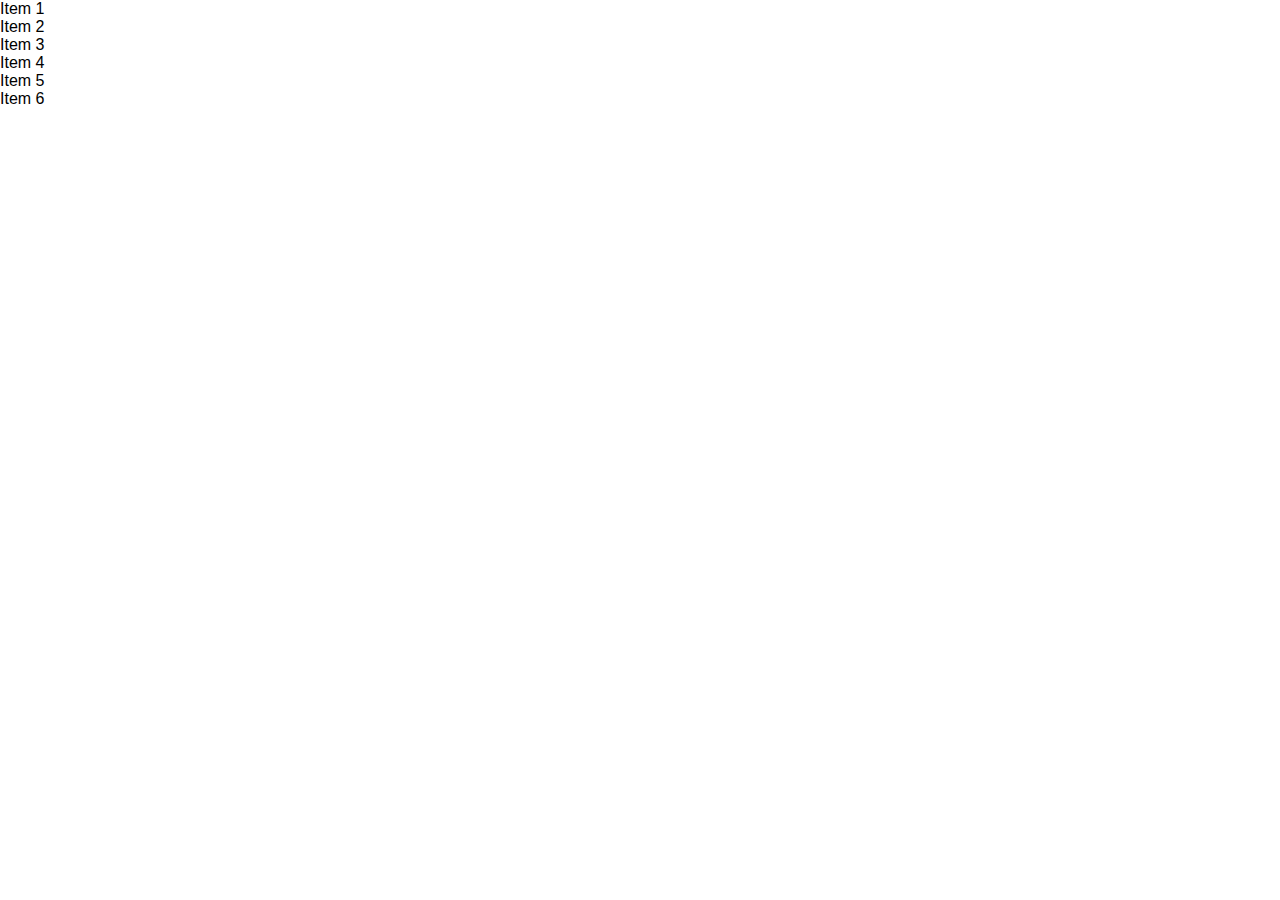
==== flex-item.html @ bd7b8d7a ":sparkles: arquivos iniciais para a aula <3" ====
<!DOCTYPE html>
<html lang="en">

<head>
  <meta charset="UTF-8">
  <meta http-equiv="X-UA-Compatible" content="IE=edge">
  <meta name="viewport" content="width=device-width, initial-scale=1.0">
  <link rel="stylesheet" href="style.css">

  <title> Flex Box </title>
</head>

<body>
  <div class="container">
    <div class="item">Item 1</div>
    <div class="item">Item 2</div>
    <div class="item">Item 3</div>
    <div class="item">Item 4</div>
    <div class="item">Item 5</div>
    <div class="item">Item 6</div>
  </div>
</body>

</html>
---- style.css ----
* {
  margin: 0;
  padding: 0;
  box-sizing: border-box;
  font-family: 'Open Sans', sans-serif;
}
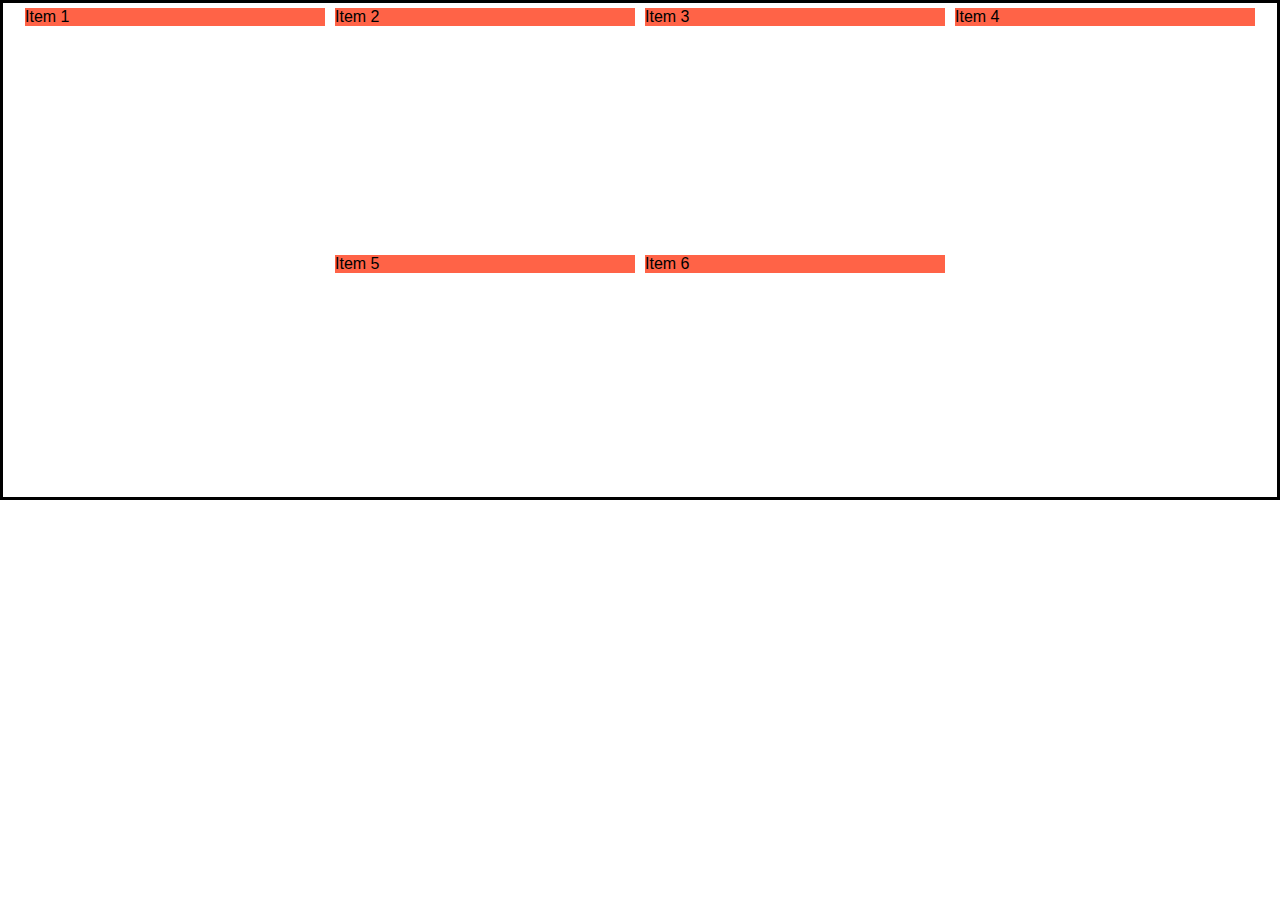
==== commit 45678b6d: ":sparkles: 5min | relembrando flex" ====
--- a/flex-item.html
+++ b/flex-item.html
@@ -5,7 +5,7 @@
   <meta charset="UTF-8">
   <meta http-equiv="X-UA-Compatible" content="IE=edge">
   <meta name="viewport" content="width=device-width, initial-scale=1.0">
-  <link rel="stylesheet" href="style.css">
+  <link rel="stylesheet" href="flex-item.css">
 
   <title> Flex Box </title>
 </head>
--- a/flex-item.css
+++ b/flex-item.css
@@ -0,0 +1,25 @@
+* {
+  margin: 0;
+  padding: 0;
+  box-sizing: border-box;
+  font-family: 'Open Sans', sans-serif;
+}
+
+.container {
+  width: 100%;
+  border: 3px solid black;
+  height: 500px;
+  margin: 0 auto;
+
+  display: flex;
+  flex-direction: row;
+  justify-content: center;
+  align-items: flex-start;
+  flex-wrap: wrap;
+}
+
+.item {
+  background-color: tomato;
+  margin: 5px;
+  width: 300px;
+}